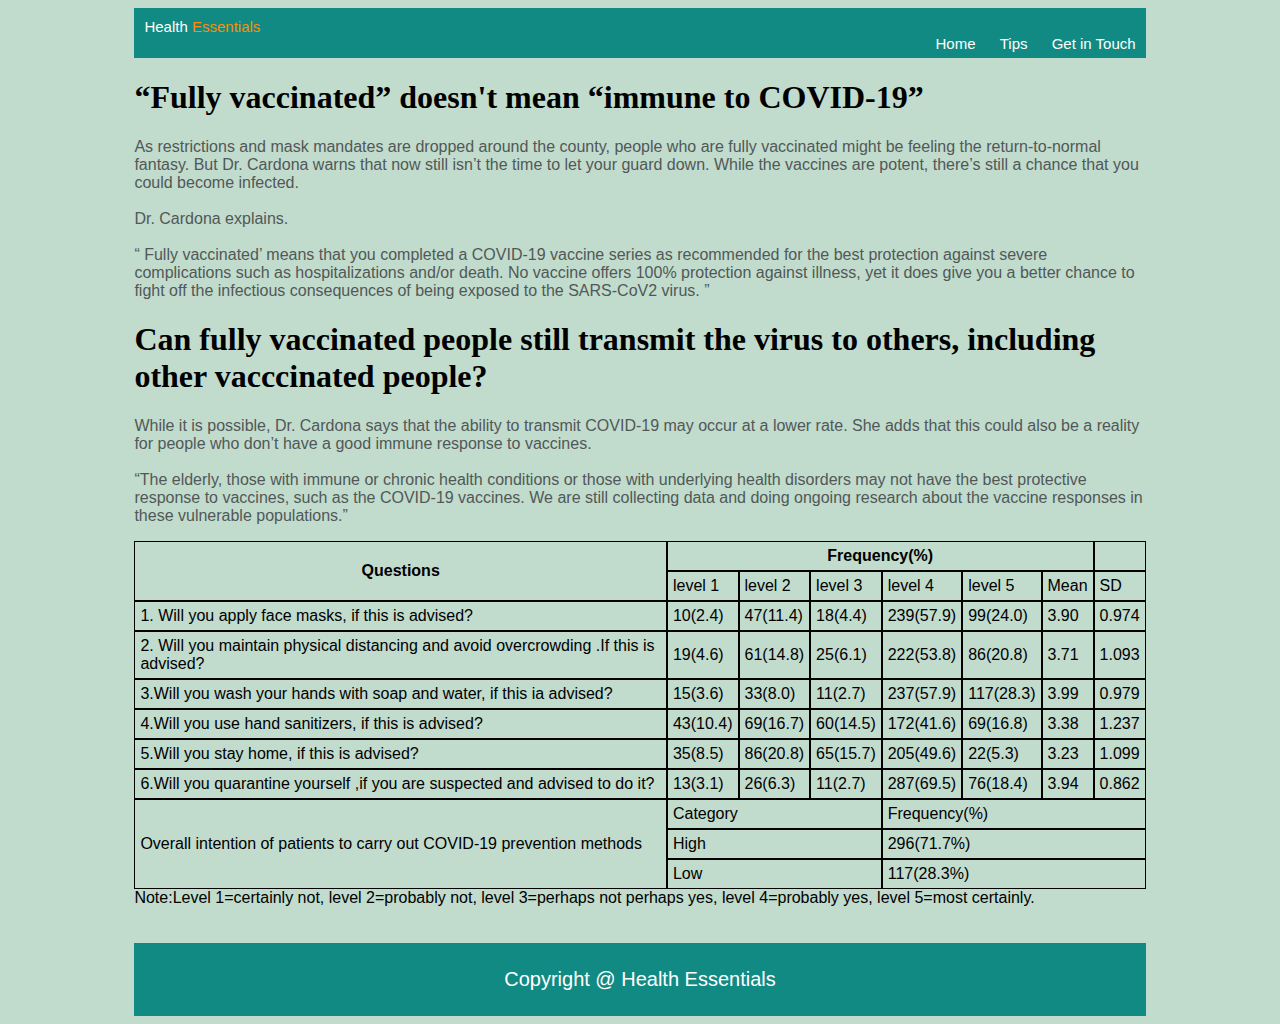
==== tips.html @ 2169f4ff "Add files via upload" ====
<!DOCTYPE html>
<html lang="en">
<head>
    <meta charset="UTF-8">
    <meta http-equiv="X-UA-Compatible" content="IE=edge">
    <meta name="viewport" content="width=device-width, initial-scale=1.0">
    <link rel="stylesheet" href="styles.css">
    <title>Assignment #6/ ID: 6119/ Student Name: Patrick D. Nemah</title>
</head>
<body>
    <div class="container">
        <nav class="nav-bar">
            <div class="brand-name">
                <a href="index.html">Health <span>Essentials</span> </a>
            </div>
            <div class="menu">
                <a href="index.html"> Home</a> 
                <a href="tips.html"> Tips </a> 
                <a href="getintouch.html"> Get in Touch </a>
            </div>
        </nav>
        <div class="title">
            <h1> <q>Fully vaccinated</q> doesn't mean <q>immune to COVID-19</q></h1> 
        </div>
        <div class="content">
            <p>
                As restrictions and mask mandates are dropped around the county, people who are fully vaccinated might be
                feeling the return-to-normal fantasy. But Dr. Cardona warns that now still isn’t the time to let your guard
                down. While the vaccines are potent, there’s still a chance that you could become infected. <br> <br>
                
                Dr. Cardona explains. <br> <br>
                <q>
                    Fully vaccinated’ means that you completed a COVID-19 vaccine series as recommended for the best
protection against severe complications such as hospitalizations and/or death. No vaccine offers 100%
protection against illness, yet it does give you a better chance to fight off the infectious consequences of being
exposed to the SARS-CoV2 virus.
                </q> 
            </p>   
        </div>
        <h1> Can fully vaccinated people still transmit the virus to others,
            including other vacccinated people?
        </h1>
        <div class="content">
            <p>
                While it is possible, Dr. Cardona says that the ability to transmit 
                COVID-19 may occur at a lower rate. She adds that this could 
                also be a reality for people who don’t have a good immune response to vaccines. 
                <br> <br>
                “The elderly, those with immune or chronic health conditions or those with underlying health disorders may
                not have the best protective response to vaccines, such as the COVID-19 vaccines. We are still collecting data
                and doing ongoing research about the vaccine responses in these vulnerable populations.”
            </p>
        </div>
        <section class="table">
            <table cellpadding="5px" cellspacing="0px" >
                <tr>
                    <th rowspan="2">Questions</th>
                    <th colspan="6">Frequency(%)</th>
                    <th></th>
                </tr>
                <tr>
                    <td>level 1</td>
                    <td>level 2</td>
                    <td>level 3</td>
                    <td>level 4</td>
                    <td>level 5</td>
                    <td>Mean</td>
                    <td>SD</td>
                </tr>
                <tr>
                    <td>1. Will you apply face masks, if this is advised?</td>
                    <td>10(2.4)</td>
                    <td>47(11.4)</td>
                    <td>18(4.4)</td>
                    <td>239(57.9)</td>
                    <td>99(24.0)</td>
                    <td>3.90</td>
                    <td>0.974</td>
                </tr>
                <tr>
                    <td>2. Will you maintain physical distancing and avoid overcrowding
                        .If this is advised?
                    </td>
                    <td>19(4.6)</td>
                    <td>61(14.8)</td>
                    <td>25(6.1)</td>
                    <td>222(53.8)</td>
                    <td>86(20.8)</td>
                    <td>3.71</td>
                    <td>1.093</td>
                </tr>
                <tr>
                    <td>3.Will you wash your hands with soap and water, if this 
                        ia advised? 
                    </td>
                    <td>15(3.6)</td>
                    <td>33(8.0)</td>
                    <td>11(2.7)</td>
                    <td>237(57.9)</td>
                    <td>117(28.3)</td>
                    <td>3.99</td>
                    <td>0.979</td>
                </tr>
                <tr>
                    <td>4.Will you use hand sanitizers, if this is advised?</td>
                    <td>43(10.4)</td>
                    <td>69(16.7)</td>
                    <td>60(14.5)</td>
                    <td>172(41.6)</td>
                    <td>69(16.8)</td>
                    <td>3.38</td>
                    <td>1.237</td>
                </tr>
                <tr>
                    <td>5.Will you stay home, if this is advised?</td>
                    <td>35(8.5)</td>
                    <td>86(20.8)</td>
                    <td>65(15.7)</td>
                    <td>205(49.6)</td>
                    <td>22(5.3)</td>
                    <td>3.23</td>
                    <td>1.099</td>
                </tr>
                <tr>
                    <td>6.Will you quarantine yourself ,if you are suspected 
                        and advised to do it?
                    </td>
                    <td>13(3.1)</td>
                    <td>26(6.3)</td>
                    <td>11(2.7)</td>
                    <td>287(69.5)</td>
                    <td>76(18.4)</td>
                    <td>3.94</td>
                    <td>0.862</td>
                </tr>
                <tr>
                    <td rowspan="3">Overall intention of patients to carry out 
                        COVID-19 prevention methods
                    </td>
                    <td colspan="3">Category</td>
                    <td colspan="4">Frequency(%)</td>
                </tr>
                <tr>
                    <td colspan="3">High</td>
                    <td colspan="4">296(71.7%)</td>
                </tr>
                <tr>
                    <td colspan="3">Low</td>
                    <td colspan="4">117(28.3%)</td>
                </tr>
            </table>
            Note:Level 1=certainly not, level 2=probably not, level 3=perhaps not
            perhaps yes, level 4=probably yes, level 5=most certainly.
        </section>
        <br><br>
        <div class="copyright">
            <p>
                Copyright @ Health Essentials
            </p>
        </div>
        
    </div>
</body>
</html>
---- styles.css ----
*{
    box-sizing: border-box;
}
body{
    background-color: rgb(193, 219, 205);
    font-family: Arial, Helvetica, sans-serif;
}
.container{
    width: 80%;
    margin: auto;
    position: relative;
    overflow: hidden;
}

nav{
    background-color: rgb(17, 138, 132);
    padding-top: 10px;
    font-size: 15px;
    color: #ffffff;
    height: 50px;
    margin-bottom: 5px;
}
.container .nav-bar a{
    color: #ffffff;
    padding: 10px;
    font-family: Arial, Helvetica, sans-serif;
    text-decoration: none;
    font-weight: 200;
}
.container .brand-name span{
    color: darkorange;
}
.container .menu{
    float: right;
}
.container .menu a:hover{
    color: darkorange;
}
.container .title p{
    font-size: 20px;
    color: rgb(81, 87, 86);
}
.container .injection img{
    width: 100%;
    height: 500px;
}
.container .content p{
    color: rgb(81, 88, 87);
}
.container .copyright{
    background-color: rgb(17, 138, 132);
    padding: 5px;
}
.container .copyright p{
    text-align: center;
    color: #ffffff;
    font-size: 20px;
}
/*tips*/
.container h1{
    font-family: 'Times New Roman', Times, serif;
}
.container .table tr th{
    /*background-color: #ffffff;*/
    border: 1px solid black;
}
.container .table tr td{
    border: 1px solid black;
}

/*get in touch*/
.container .row .contact-form{
    margin: 60px;
    padding: 0 65px;
}
.container .row .contact-form .form{
    background-color: rgb(30, 189, 91);
    padding: 55px 40px;
}
.container .row .contact-form .form label{
    color: black;
    font-weight: 400;
    display: block;
    margin: 0 0 15px;
    font-size: 25px;
}
.container .row .contact-form .form .input-group{
    flex: 0 0 100%;
    max-width: 100%;
    padding: 0 15px;
    margin-bottom: 30px;
}
.container .row .contact-form .input-control{
    width: 100%;
    height: 45px;
    padding: 6px 0px;
    color: #000;
    font-size: 15px;
    background-color: #ffffff;
    border: none;
}
.container .row .contact-form .form textarea .input-control{
    height: 140px;
    resize: none;
    padding-top: 12px;
}
.container .row .contact-form .form .form-btn{
    text-align: center;
    background-color: green;
}
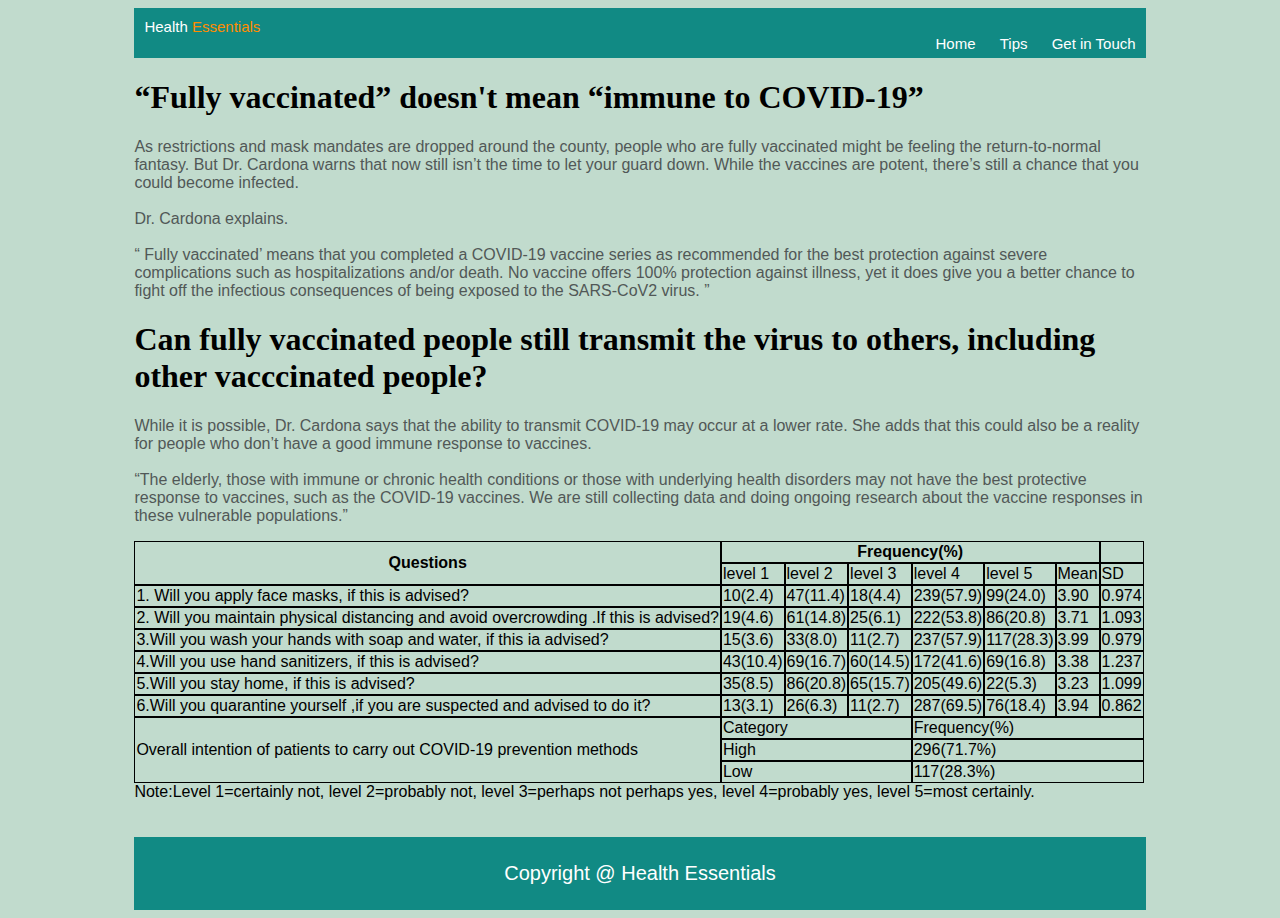
==== commit 4217218b: "Add files via upload" ====
--- a/tips.html
+++ b/tips.html
@@ -52,7 +52,7 @@
             </p>
         </div>
         <section class="table">
-            <table cellpadding="5px" cellspacing="0px" >
+            <table cellpadding="1px" cellspacing="0px" >
                 <tr>
                     <th rowspan="2">Questions</th>
                     <th colspan="6">Frequency(%)</th>
--- a/styles.css
+++ b/styles.css
@@ -69,6 +69,10 @@
 }
 
 /*get in touch*/
+.container .row {
+    width: 90%;
+    margin: auto;
+}
 .container .row .contact-form{
     margin: 60px;
     padding: 0 65px;
@@ -107,4 +111,33 @@
 .container .row .contact-form .form .form-btn{
     text-align: center;
     background-color: green;
+}
+
+@media screen and (max-width: 500px){
+    .container .row .contact-form{
+        margin: 30px;
+        padding: 0 35px;
+    }
+    .container .row .contact-form .form{
+        background-color: rgb(30, 189, 91);
+        padding: 35px 20px;
+    }
+    .container .row .contact-form .form label{
+        font-weight: 100;
+        margin: 0 0 10px;
+        font-size: 15px;
+    }
+    .container .row .contact-form .form .input-group{
+        margin-bottom: 20px;
+    }
+    .container .row .contact-form .input-control{
+        width: 100%;
+        height: 35px;
+        font-size: 12px;
+    }
+    .container .row .contact-form .form textarea .input-control{
+        height: 90px;
+        resize: none;
+        padding-top: 10px;
+    }
 }